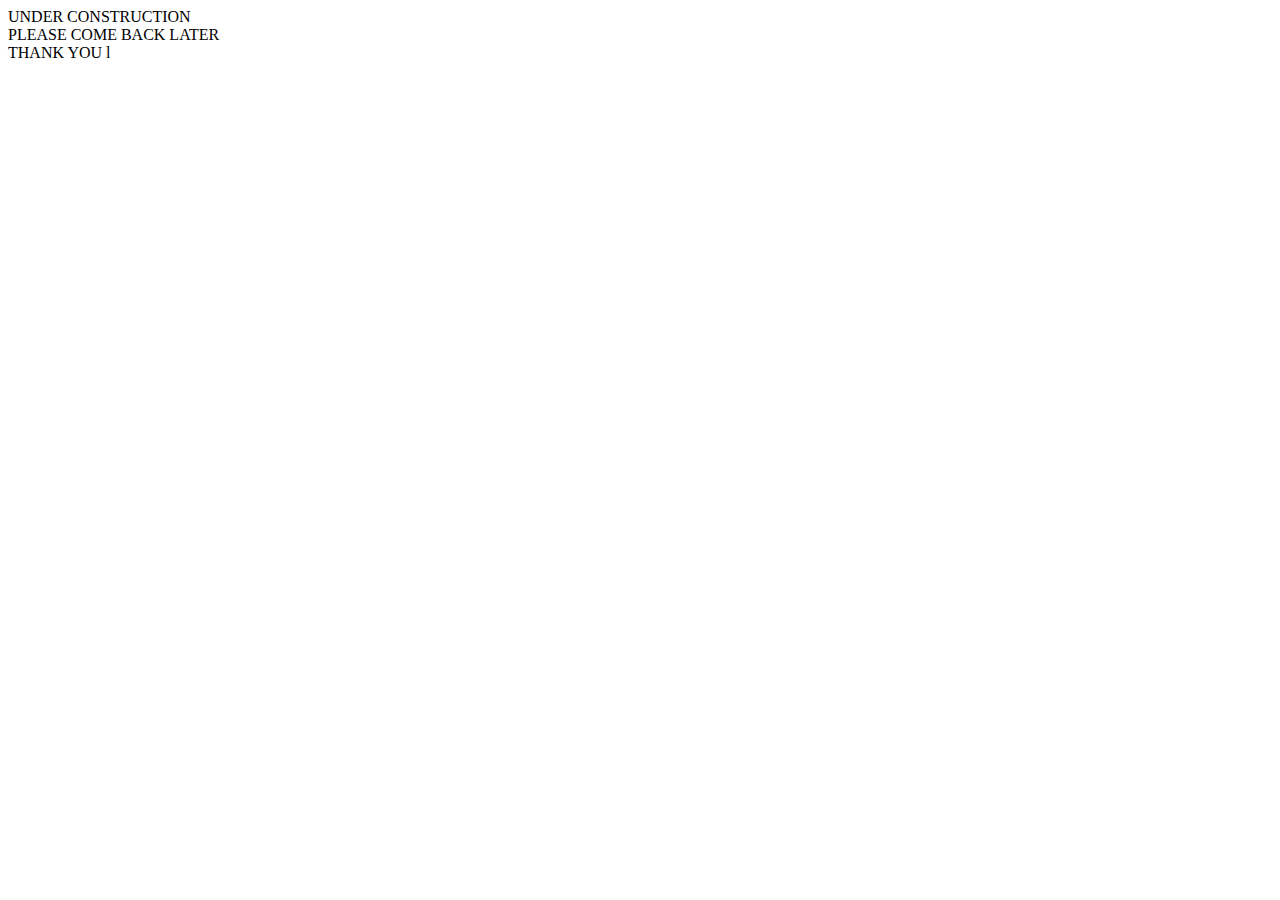
==== contact/index.html @ 34b1ec5c "made some design adjustments to folders" ====
<!DOCTYPE html>
<html lang="en">
<head>
    <meta charset="UTF-8">
    <meta http-equiv="X-UA-Compatible" content="IE=edge">
    <meta name="viewport" content="width=device-width, initial-scale=1.0">
    <title>COVERLETTER page</title>
</head>
<body>
    UNDER CONSTRUCTION<br>
    PLEASE COME BACK LATER<br>
    THANK YOU
</body>
</html>l
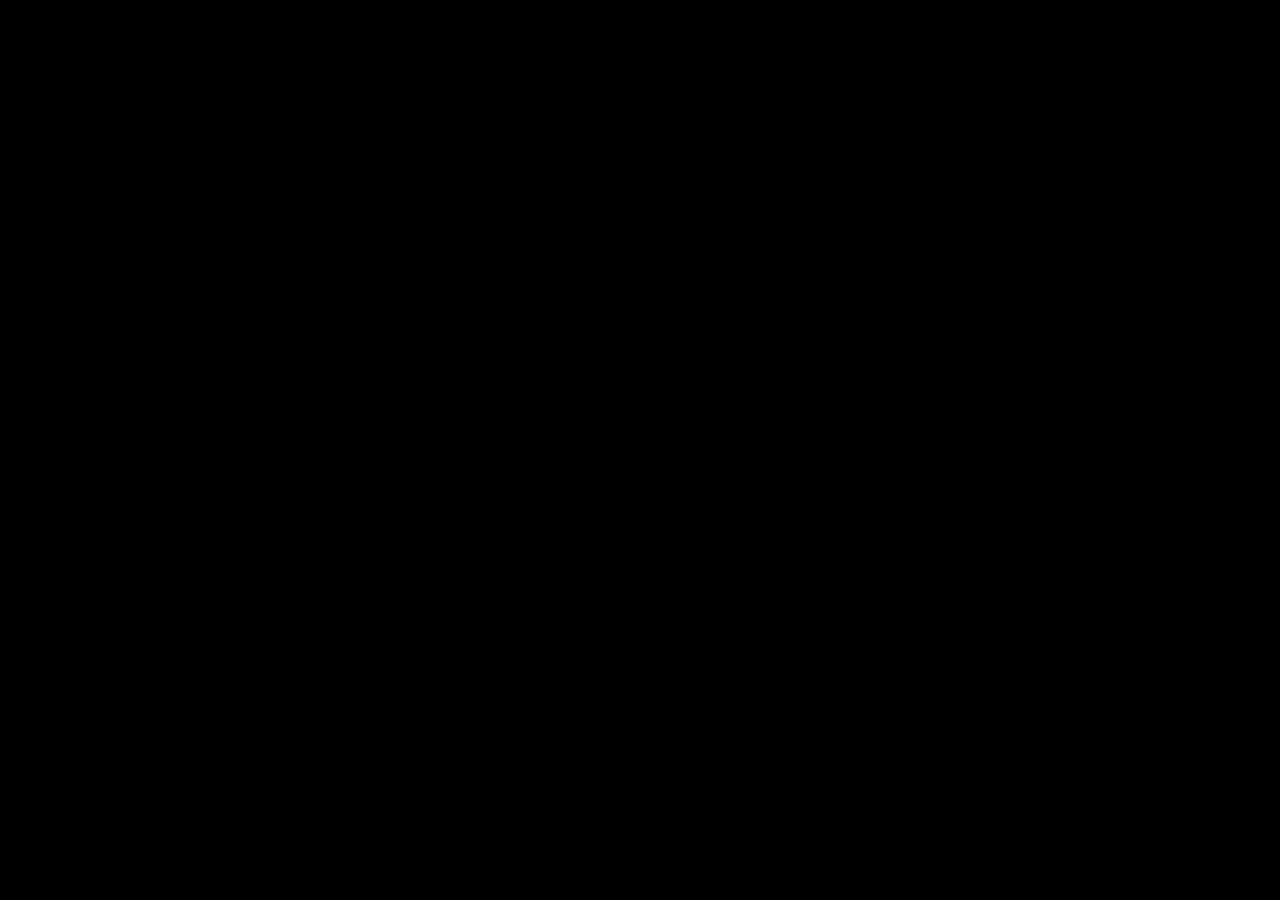
==== commit 2d2cb725: "added info in the contact page" ====
--- a/contact/index.html
+++ b/contact/index.html
@@ -4,11 +4,73 @@
     <meta charset="UTF-8">
     <meta http-equiv="X-UA-Compatible" content="IE=edge">
     <meta name="viewport" content="width=device-width, initial-scale=1.0">
-    <title>COVERLETTER page</title>
+    <title>CONTACT page</title>
+    <link rel="stylesheet" href="/contact/assets/css/main.css">
+    <link rel="stylesheet" href="https://fonts.googleapis.com/css2?family=Roboto Mono:ital,wght@0,300&directory=3&subset=latin&display=swap">
+
 </head>
 <body>
-    UNDER CONSTRUCTION<br>
-    PLEASE COME BACK LATER<br>
-    THANK YOU
+    <div class="page">
+        <div class="container nav">
+            <div class="options">
+                <!--this is where the selections for the navigation bar is going to be-->
+                <div class="LA">
+                    <div class="arrowLeft"></div>
+                </div>
+                <a href="/coverletter/">
+                    <div class="cv">
+                        COVER
+                    </div>
+                </a>
+                <a href="/misc/">
+                <div class="misc">
+                    MISC.
+                </div>
+                </a>
+                <a href="/">
+                <div class="resume">
+                    RESUME
+                </div>
+                </a>
+                <a href="/projects/">
+                <div class="projects">
+                    PROJECTS
+                </div>
+                </a>
+                <a href="/contact/">
+                <div class="contact">
+                    CONTACT
+                </div>
+                </a>
+                <div class="RA">
+                    <div class="arrowRight"></div>
+                </div>
+            </div>
+            <div class="topLine one"></div>
+        </div>
+    <div class="info">
+        <div class="innerInfo">
+            <div class="nameBox">
+                <h1 class="nameBox">Alex Torres</h1>
+            </div>
+            <div class="h2-border">
+                <h2></h2>
+            </div>
+            <ul class=leaders>
+                <li><span>Phone</span>
+                    <span>(480)-701-5404</span>
+                <li><span>Email</span>
+                    <span>DomainEmail</span>
+                <li><span>Github</span>
+                    <span><a href="https://github.com/aimarket" target="_blank">aimarket</a></span>
+                <li><span>Location</span>
+                    <span><a href="https://duckduckgo.com/?q=scottsdale+az&ia=web&iax=about&iaxm=maps" target="_blank">Scottsdale, AZ</a></span>
+                <li><span>Linkedin</span>
+                    <span><a href="https://www.linkedin.com/in/atorres64x/" target="_blank">atorres64x</a></span>
+            </ul>
+            
+        </div>
+    </div>
+</div>
 </body>
-</html>l+</html>--- a/contact/assets/css/main.css
+++ b/contact/assets/css/main.css
@@ -0,0 +1,239 @@
+html{
+    font-size: .35em;
+    background-color: #000;
+  }
+
+* {
+    box-sizing: border-box;
+    padding: 0;
+    margin: 0;
+    color: rgb(187, 234, 216);
+  }
+
+:root {
+    --bg-color: rgb(0, 0, 0);
+    --typewriterSpeed: 1s;
+    --typewriterCharacters: 10;
+    --pBGColor: rgb(0, 0, 0);
+    --pZIndex: 1;
+  }
+
+body{
+    position: relative;
+    background-color: white;
+    opacity: .0;
+    animation: CRTon 1s forwards ease-in;
+    font-family: "Roboto Mono";
+    display:flex;
+  align-items:center;
+  justify-content:center;
+  height:100vh;
+}
+@keyframes CRTon {
+    70%{
+        opacity: .0;
+        background-color: var(--bg-color);
+      }
+    100%{
+        opacity: 1;
+        background-color: var(--bg-color);
+      }
+  }
+li{
+    font-size: clamp(.2rem, 1vw + 1rem, 2.7rem);
+    margin-top: .5em;
+}
+
+ul.leaders {
+    max-width: 40em;
+    padding: 0;
+    overflow-x: hidden;
+    list-style: none}
+ul.leaders li:before {
+    float: left;
+    width: 0;
+    white-space: nowrap;
+    content:
+        "········································"
+        "········································"}
+ul.leaders span:first-child {
+    padding-right: 0.33em;
+    background: black}
+ul.leaders span + span {
+    float: right;
+    padding-left: 0.33em;
+    background: black}
+
+    a{
+        text-decoration: none;
+    }
+
+    .code{
+        width: 100%;
+    }
+
+    .leaders{
+        opacity: 0;
+        animation: leadersReveal forwards 4s;
+      }
+      
+      @keyframes leadersReveal {
+        to{
+          opacity: 1;
+        }
+      }
+
+      .nameBox{
+        border: 1px solid skyblue;
+        border-radius: 0 0 1em 0;
+        text-overflow: clip; 
+        overflow: hidden;
+        width: 0%;
+        margin-bottom:.3em;
+        white-space: nowrap;
+        animation: nameReveal 1s forwards linear 1.5s;
+      }
+      
+      @keyframes nameReveal{
+        50%{
+          border: 1px solid skyblue;
+          border-radius: 0 0 1em 0;
+          width: 100%;
+          margin-bottom:.3em;
+        }
+        100%{
+          border: 0px solid black;
+          overflow: visible;
+        }
+      }
+
+.QR{
+    width: 10em;
+}
+
+
+.cv:hover, .misc:hover, .resume:hover,
+.projects:hover, .contact:hover{
+  cursor: pointer;
+  color: rgb(217, 255, 241);
+  font-size: larger !important;
+  text-shadow: 0 0 1em rgb(187, 234, 216);
+}
+
+
+.cv, .misc, .resume,
+.projects, .contact{
+  font-size: 0em;
+  color: lightskyblue;
+  font-size: clamp(.2rem, 1.5vw + 1rem, 2.5rem);
+}
+.cv{
+  color: aliceblue;
+}
+
+.arrowLeft:hover, .arrowRight:hover{
+  cursor: pointer;
+  border: solid rgb(217, 255, 241)!important;
+  border-width: 0 .2em .2em 0!important;
+  font-size: larger !important;
+}
+.arrowLeft, .arrowRight{
+  display: inline-block;
+  border: solid black;
+  border-width: 0 0 0 0;
+  animation: arrowAnim 1s forwards linear 1s;
+}
+
+
+@keyframes arrowAnim{
+  to{
+    display: inline-block;
+    border: solid skyblue;
+    border-width: 0 .15em .15em 0;
+    padding: .5em;
+  }
+}
+
+.arrowLeft{
+  transform: rotate(135deg);
+}
+.arrowRight{
+  transform: rotate(-45deg);
+}
+
+.topLine{
+    background-color: lightskyblue;
+    margin-top: .3em;
+    height: .1em;
+    width: 0%;
+    margin-left: 50%;
+    
+  animation: topLine 3s alternate forwards steps(70) 1s; 
+}
+@keyframes topLine {
+    from {
+        width: 0%;
+        margin-left: 50%;
+    }
+    to{
+        margin-left: 2.5%;
+        width: 95%;
+    }
+}
+
+  .page {
+      position: absolute;
+      font-size: 16px;
+      height: 100vh;
+      max-width: 1200px;
+        width: 50%;
+      margin: auto;
+      gap: .5em;
+      display: grid;
+      grid-template-areas:
+          'nav'
+          'top';
+      grid-template-rows: .5fr 8.4fr;
+  }
+
+
+  .nav{
+      grid-area: nav;
+  }
+  .options{
+      text-align: center;
+      align-items: center;
+      display: grid;
+      grid-template-areas: 
+      'LA cv stats exp social contact RA';
+      grid-template-columns: 1fr 2fr 2fr 2fr 2fr 2fr 1fr;
+
+  }
+  .LA{
+      grid-area: LA;
+  }
+  .cv{
+      grid-area: cv;
+  }
+  .stats{
+      grid-area: stats;
+  }
+  .exp{
+      grid-area: exp;
+  }
+  .social{
+      grid-area: social;
+  }
+  .contact{
+      grid-area: contact;
+  }
+  .RA{
+      grid-area: RA;
+  }
+
+  .top{
+      grid-area: top;
+      gap: .5em;
+      display: flexbox;
+      flex-direction: column;
+  }
